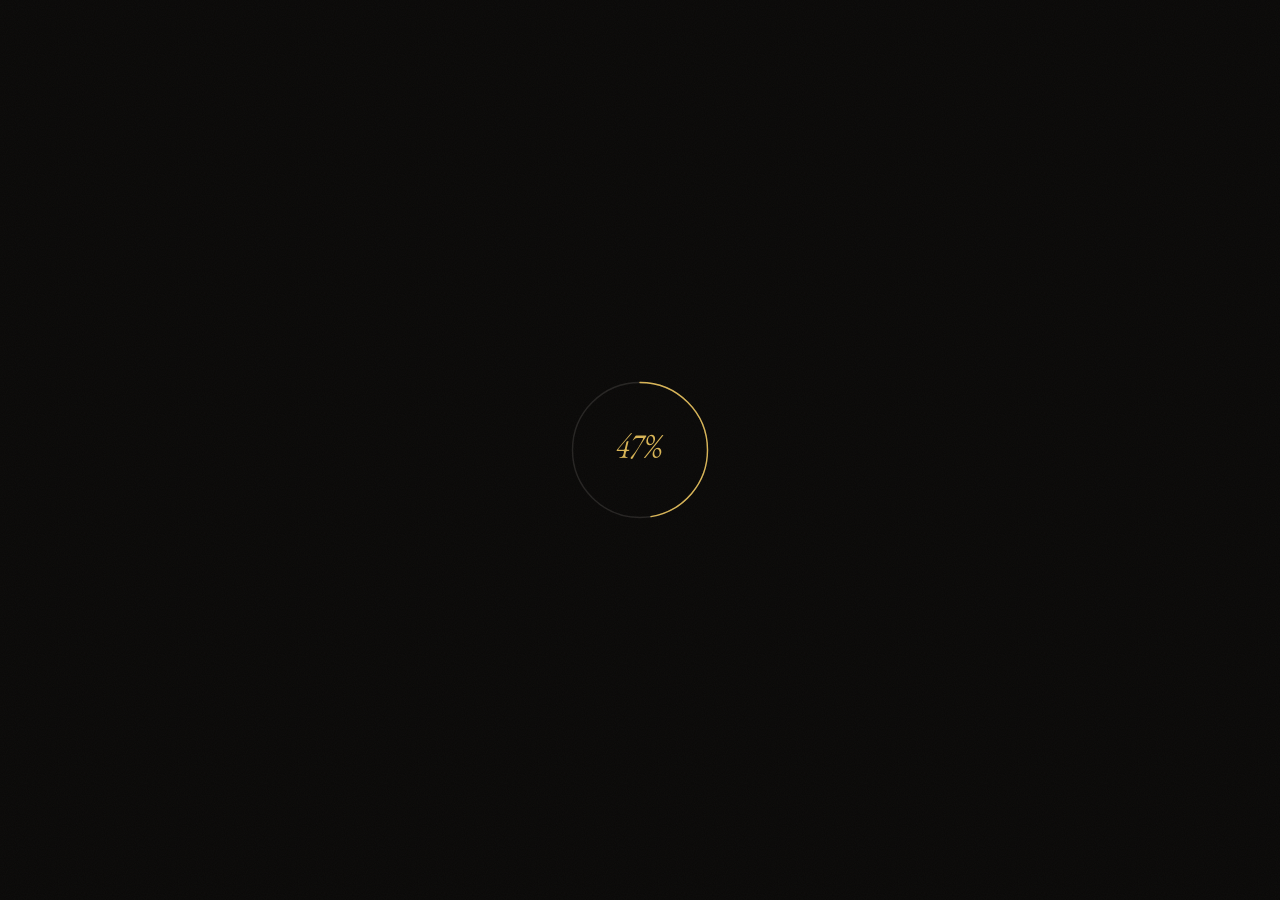
==== index.html @ 1e7c6ceb "Site mariage Ana & Xabi : film + galerie" ====
<!DOCTYPE html>
<html lang="fr">
<head>
  <meta charset="UTF-8" />
  <meta name="viewport" content="width=device-width, initial-scale=1.0" />
  <title>Mariage Ana &amp; Xabi</title>
  <meta name="description" content="Le film du mariage d'Ana &amp; Xabi — 27 juin 2026." />
  <meta property="og:title" content="Mariage Ana &amp; Xabi" />
  <meta property="og:type" content="video.other" />
  <link rel="stylesheet" href="styles.css" />
</head>
<body>

  <!-- ÉTAPE 1 — Loader 0 → 100% -->
  <div id="loader" class="stage loader" aria-label="Chargement">
    <div class="loader-ring">
      <svg viewBox="0 0 160 160" class="ring-svg">
        <circle class="ring-track" cx="80" cy="80" r="72" />
        <circle class="ring-progress" cx="80" cy="80" r="72" />
      </svg>
      <span id="percent" class="percent">0%</span>
    </div>
  </div>

  <!-- ÉTAPE 2 — Les photos arrivent du bas (diagonale) et s'empilent au centre,
       puis la photo du dessus s'agrandit -->
  <div id="montage" class="stage montage" hidden>
    <div class="stack" id="stack"></div>
    <!-- Viseur (coins) au centre, comme l'inspiration -->
    <div class="frame" id="frame">
      <span class="corner tl"></span><span class="corner tr"></span>
      <span class="corner bl"></span><span class="corner br"></span>
    </div>
  </div>

  <!-- ÉTAPE 3 — Le film, plein écran (lecteur personnalisé plus tard) -->
  <div id="film-stage" class="stage film-stage" hidden>
    <video id="film" class="film" playsinline muted loop preload="auto" poster="assets/photos/poster.jpg">
      <source src="assets/video/film.mp4" type="video/mp4" />
    </video>

    <!-- Barre de chapitres façon pellicule -->
    <div id="scrubber" class="scrubber" aria-label="Chapitres du film">
      <!-- Vignette de prévisualisation (frame + 4 angles, sans texte) -->
      <div id="scrubPreview" class="scrub-preview">
        <video id="scrubThumb" class="scrub-thumb" muted playsinline preload="auto">
          <source src="assets/video/film.mp4" type="video/mp4" />
        </video>
        <span class="corner tl"></span><span class="corner tr"></span>
        <span class="corner bl"></span><span class="corner br"></span>
      </div>
      <!-- Les traits (règle) sont générés en JS -->
      <div id="scrubTicks" class="scrub-ticks"></div>
    </div>

    <a class="to-gallery" href="galerie.html">Galerie&nbsp;&rarr;</a>
  </div>

  <!-- Grain léger (sans glow) -->
  <div class="grain"></div>

  <script src="main.js"></script>
</body>
</html>
---- styles.css ----
/* ====== Police fournie ====== */
@font-face {
  font-family: "Davinci";
  src: url("assets/fonts/davinci-italic.otf") format("opentype");
  font-style: italic;
  font-display: swap;
}

/* ====== Variables ====== */
:root {
  --bg: #0a0908;
  --gold: #d8b455;
  --white: #f3ece0;
  --intro-ms: 800ms;
  --card-w: clamp(320px, 33vw, 540px);   /* largeur d'une photo de la pile */
}

* { margin: 0; padding: 0; box-sizing: border-box; }

html, body {
  height: 100%;
  background: var(--bg);
  color: var(--white);
  overflow: hidden;
  font-family: "Davinci", Georgia, "Times New Roman", serif;
  -webkit-font-smoothing: antialiased;
}

/* ====== Étapes plein écran ====== */
.stage { position: fixed; inset: 0; display: flex; align-items: center; justify-content: center; }
.stage[hidden] { display: none; }

.fade-out { animation: fadeOut var(--intro-ms) ease forwards; }
.fade-in  { animation: fadeIn  var(--intro-ms) ease forwards; }
@keyframes fadeOut { to { opacity: 0; } }
@keyframes fadeIn  { from { opacity: 0; } to { opacity: 1; } }

/* ====== ÉTAPE 1 — Loader (sans glow) ====== */
.loader-ring { position: relative; width: 150px; height: 150px; display: grid; place-items: center; }
.ring-svg { width: 100%; height: 100%; transform: rotate(-90deg); }
.ring-track { fill: none; stroke: rgba(243, 236, 224, 0.12); stroke-width: 1.5; }
.ring-progress {
  fill: none;
  stroke: var(--gold);
  stroke-width: 1.5;
  stroke-linecap: round;
  stroke-dasharray: 452.39;       /* 2πr, r=72 */
  stroke-dashoffset: 452.39;
  transition: stroke-dashoffset 120ms linear;
}
.percent {
  position: absolute;
  font-style: italic;
  font-size: 2rem;
  letter-spacing: 0.02em;
  color: var(--gold);
  user-select: none;
}

/* ====== ÉTAPE 2 — Pile de photos ====== */
.stack { position: absolute; inset: 0; }
.card {
  position: absolute;
  top: 50%;
  left: 50%;
  width: var(--card-w);
  aspect-ratio: 16 / 9;
  margin: 0;
  overflow: hidden;
  border-radius: 2px;
  background: #000;
  box-shadow: 0 24px 60px rgba(0, 0, 0, 0.55);
  opacity: 0;
  will-change: transform, opacity;
  /* transition pilotée par JS pour l'arrivée + l'agrandissement (ralentie) */
  transition: transform 1400ms cubic-bezier(0.22, 1, 0.36, 1),
              opacity 900ms ease;
}
.card img {
  width: 100%;
  height: 100%;
  object-fit: cover;
  display: block;
  filter: saturate(1.02) contrast(1.02);
}
/* La photo du dessus qui s'agrandit pour devenir le plein écran */
.card.zoom {
  transition: transform 1600ms cubic-bezier(0.6, 0, 0.2, 1);
  z-index: 999;
}

/* Viseur (coins) au centre */
.frame {
  position: absolute;
  top: 50%;
  left: 50%;
  transform: translate(-50%, -50%);
  width: min(40vw, 640px);
  aspect-ratio: 16 / 9;
  pointer-events: none;
  opacity: 0;
  transition: opacity 900ms ease;
  z-index: 500;
}
.corner { position: absolute; width: 24px; height: 24px; border: 1px solid rgba(243, 236, 224, 0.4); }
.corner.tl { top: 0; left: 0; border-right: 0; border-bottom: 0; }
.corner.tr { top: 0; right: 0; border-left: 0; border-bottom: 0; }
.corner.bl { bottom: 0; left: 0; border-right: 0; border-top: 0; }
.corner.br { bottom: 0; right: 0; border-left: 0; border-top: 0; }

/* ====== ÉTAPE 3 — Film plein écran (sans lecteur) ====== */
.film-stage { background: #000; }
.film {
  width: 100%;
  height: 100%;
  object-fit: cover;   /* 1920x1080 prend tout l'écran */
  display: block;
}

/* ====== Barre de chapitres (règle façon pellicule) ====== */
.scrubber {
  position: absolute;
  left: 0; right: 0; bottom: 0;
  height: 74px;
  z-index: 20;
  cursor: pointer;
  background: linear-gradient(to top, rgba(0, 0, 0, 0.55), rgba(0, 0, 0, 0.1) 60%, transparent);
  opacity: 0;
  animation: fadeIn 900ms ease 700ms forwards;
}

/* Zone des traits (collée tout en bas) */
.scrub-ticks {
  position: absolute;
  left: 26px; right: 26px; bottom: 7px;
  height: 26px;
}
.tick {
  position: absolute;
  bottom: 0;
  transform: translateX(-50%);
}
.tick-bar {
  display: block;
  width: 1.5px;
  height: 10px;
  background: var(--white);
  opacity: 0.3;
  transform-origin: bottom center;
  will-change: transform, opacity;
}
/* Grands traits = chapitres (blancs, alignés sur la grille) */
.tick--chapter .tick-bar {
  width: 2px;
  height: 22px;
  opacity: 0.75;
}

/* Vignette de prévisualisation (4 angles, sans texte) */
.scrub-preview {
  position: absolute;
  left: 0;
  bottom: 44px;
  width: 176px;
  aspect-ratio: 16 / 9;
  background: #000;
  box-shadow: 0 14px 34px rgba(0, 0, 0, 0.55);
  opacity: 0;
  transform: translateY(6px);
  transition: opacity 180ms ease, transform 180ms ease;
  pointer-events: none;
}
.scrub-preview.show { opacity: 1; transform: translateY(0); }
.scrub-thumb {
  width: 100%;
  height: 100%;
  object-fit: cover;
  display: block;
  background: #111;
}
/* Les 4 angles blancs réutilisent .corner du viseur */
.scrub-preview .corner {
  width: 16px;
  height: 16px;
  border-color: var(--white);
}

@media (prefers-reduced-motion: reduce) {
  .scrubber { animation: none; opacity: 1; }
}

/* Lien vers la galerie (sur le film) */
.to-gallery {
  position: absolute;
  bottom: 86px;
  right: 32px;
  z-index: 10;
  color: rgba(243, 236, 224, 0.7);
  font-style: italic;
  font-size: 1.05rem;
  letter-spacing: 0.04em;
  text-decoration: none;
  opacity: 0;
  animation: fadeIn 800ms ease 600ms forwards;
  transition: color 250ms ease;
}
.to-gallery:hover { color: var(--gold); }

/* ====== Grain léger (sans glow) ====== */
.grain {
  position: fixed;
  inset: -50%;
  width: 200%;
  height: 200%;
  pointer-events: none;
  opacity: 0.035;
  z-index: 50;
  background-image: url("data:image/svg+xml,%3Csvg xmlns='http://www.w3.org/2000/svg' width='120' height='120'%3E%3Cfilter id='n'%3E%3CfeTurbulence type='fractalNoise' baseFrequency='0.9' numOctaves='2' stitchTiles='stitch'/%3E%3C/filter%3E%3Crect width='100%25' height='100%25' filter='url(%23n)'/%3E%3C/svg%3E");
  animation: grainShift 0.5s steps(3) infinite;
}
@keyframes grainShift {
  0% { transform: translate(0, 0); }
  33% { transform: translate(-3%, 2%); }
  66% { transform: translate(2%, -2%); }
  100% { transform: translate(0, 0); }
}
body.playing .grain { opacity: 0.02; }

@media (prefers-reduced-motion: reduce) { .grain { animation: none; } }
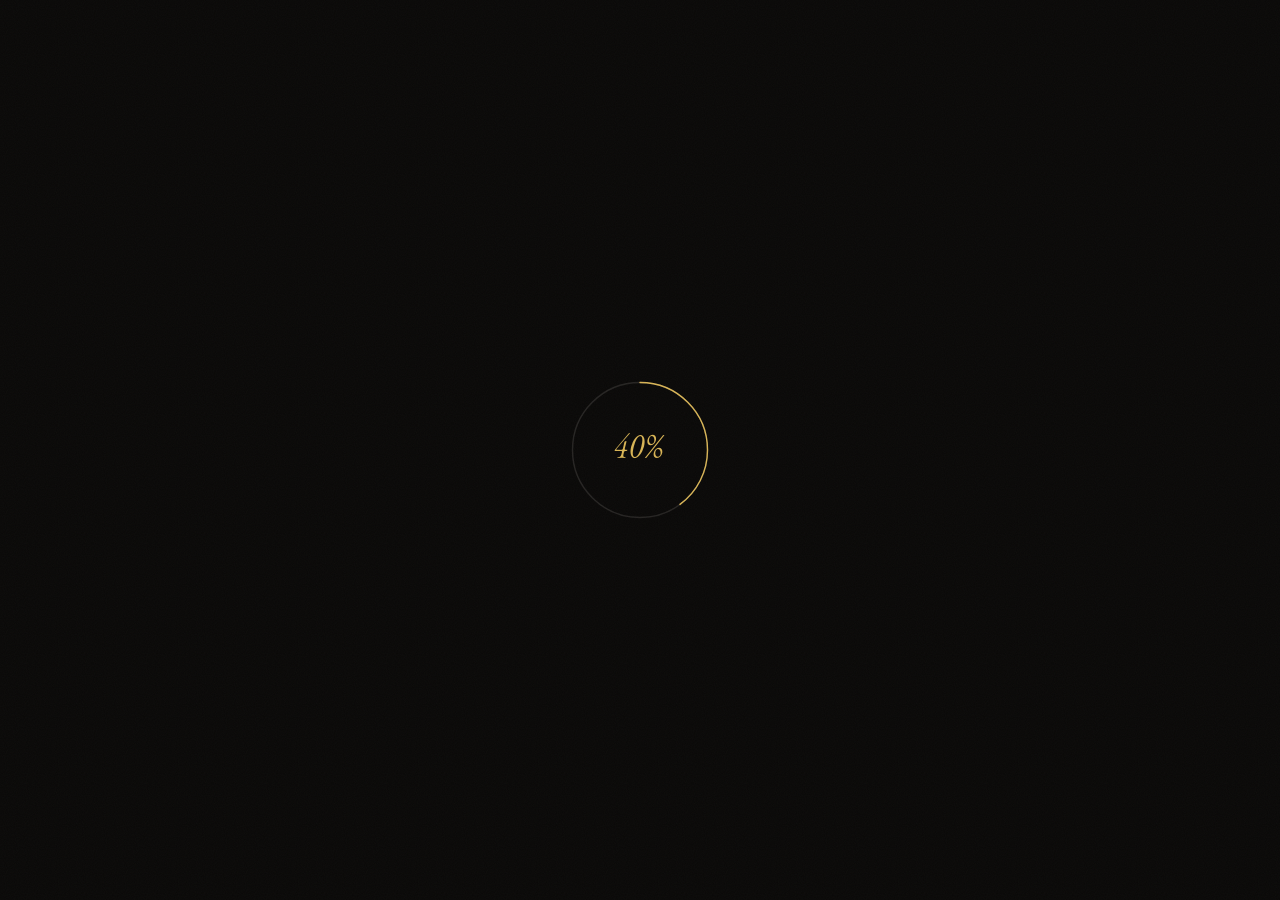
==== commit a225f064: "noindex + robots.txt (lien-only)" ====
--- a/index.html
+++ b/index.html
@@ -7,6 +7,7 @@
   <meta name="description" content="Le film du mariage d'Ana &amp; Xabi — 27 juin 2026." />
   <meta property="og:title" content="Mariage Ana &amp; Xabi" />
   <meta property="og:type" content="video.other" />
+  <meta name="robots" content="noindex, nofollow" />
   <link rel="stylesheet" href="styles.css" />
 </head>
 <body>
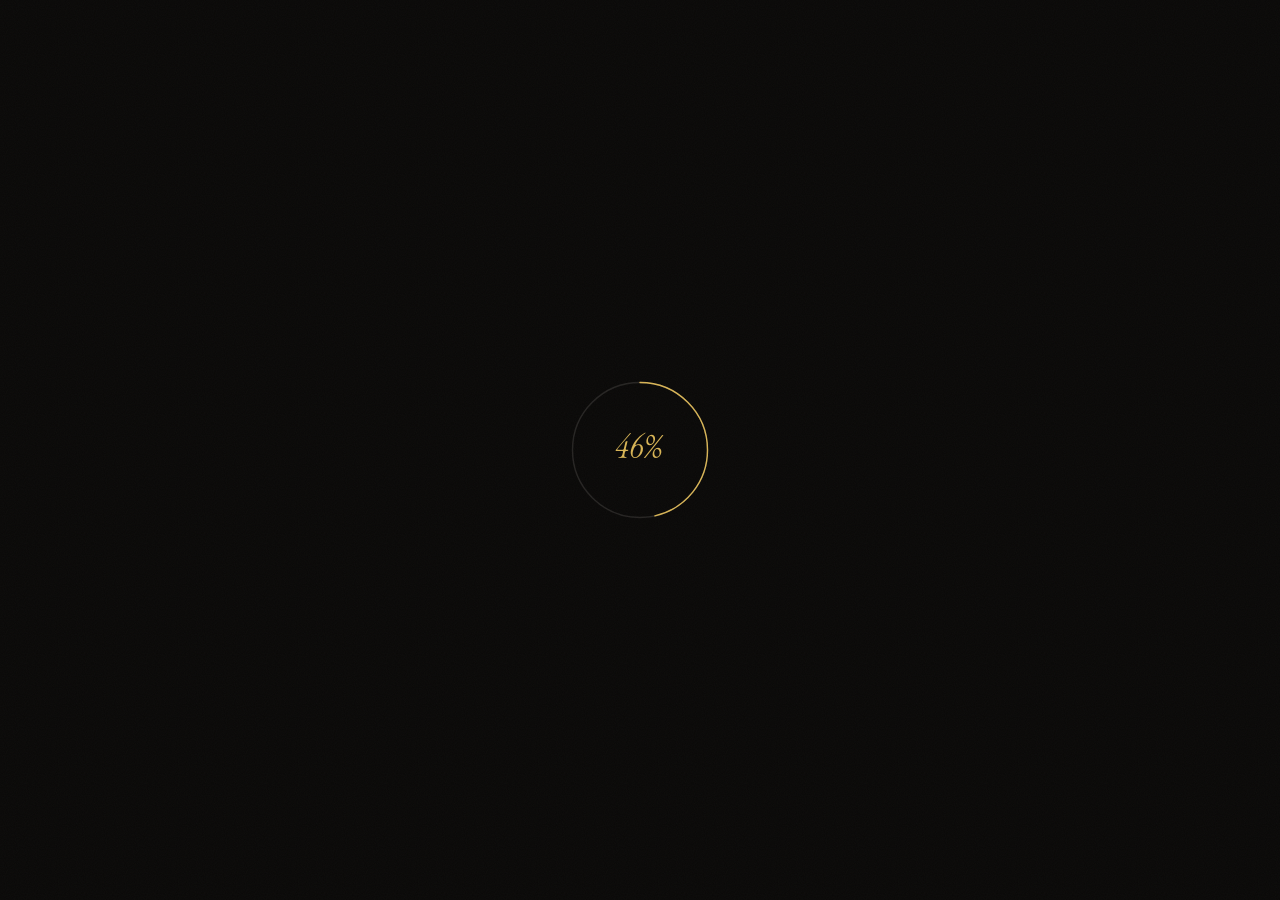
==== commit 9a88d7a5: "Son : bouton + invite pour activer l'audio (Kiss Me)" ====
--- a/index.html
+++ b/index.html
@@ -40,6 +40,12 @@
       <source src="assets/video/film.mp4" type="video/mp4" />
     </video>
 
+    <!-- Bouton son + invite (autoplay muet obligatoire ; clic pour activer le son) -->
+    <button id="soundBtn" class="sound-btn" type="button" aria-label="Activer le son">
+      <span class="sound-ico">&#128263;</span>
+    </button>
+    <div id="soundHint" class="sound-hint">&#128266;&nbsp;&nbsp;Cliquez pour activer le son</div>
+
     <!-- Barre de chapitres façon pellicule -->
     <div id="scrubber" class="scrubber" aria-label="Chapitres du film">
       <!-- Vignette de prévisualisation (frame + 4 angles, sans texte) -->
--- a/styles.css
+++ b/styles.css
@@ -206,6 +206,56 @@
 }
 .to-gallery:hover { color: var(--gold); }
 
+/* ====== Bouton son + invite ====== */
+.sound-btn {
+  position: absolute;
+  top: 26px; right: 30px;
+  z-index: 30;
+  width: 46px; height: 46px;
+  display: grid; place-items: center;
+  border-radius: 50%;
+  border: 1px solid rgba(243, 236, 224, 0.35);
+  background: rgba(0, 0, 0, 0.35);
+  color: var(--white);
+  font-size: 1.15rem;
+  line-height: 1;
+  cursor: pointer;
+  opacity: 0;
+  animation: fadeIn 800ms ease 700ms forwards;
+  transition: border-color 250ms ease, transform 200ms ease, background 250ms ease;
+  -webkit-backdrop-filter: blur(4px); backdrop-filter: blur(4px);
+}
+.sound-btn:hover { border-color: var(--gold); transform: scale(1.06); }
+
+.sound-hint {
+  position: absolute;
+  top: 50%; left: 50%;
+  z-index: 25;
+  padding: 12px 24px;
+  border: 1px solid rgba(243, 236, 224, 0.4);
+  background: rgba(0, 0, 0, 0.42);
+  color: var(--white);
+  font-style: italic;
+  font-size: 1.1rem;
+  letter-spacing: 0.03em;
+  border-radius: 999px;
+  white-space: nowrap;
+  pointer-events: none;
+  opacity: 0;
+  transform: translate(-50%, calc(-50% + 130px));
+  transition: opacity 500ms ease;
+  -webkit-backdrop-filter: blur(4px); backdrop-filter: blur(4px);
+}
+.sound-hint.show { opacity: 1; animation: soundPulse 1.9s ease-in-out infinite; }
+@keyframes soundPulse {
+  0%, 100% { transform: translate(-50%, calc(-50% + 128px)); }
+  50%      { transform: translate(-50%, calc(-50% + 138px)); }
+}
+@media (prefers-reduced-motion: reduce) {
+  .sound-btn { animation: none; opacity: 1; }
+  .sound-hint.show { animation: none; }
+}
+
 /* ====== Grain léger (sans glow) ====== */
 .grain {
   position: fixed;
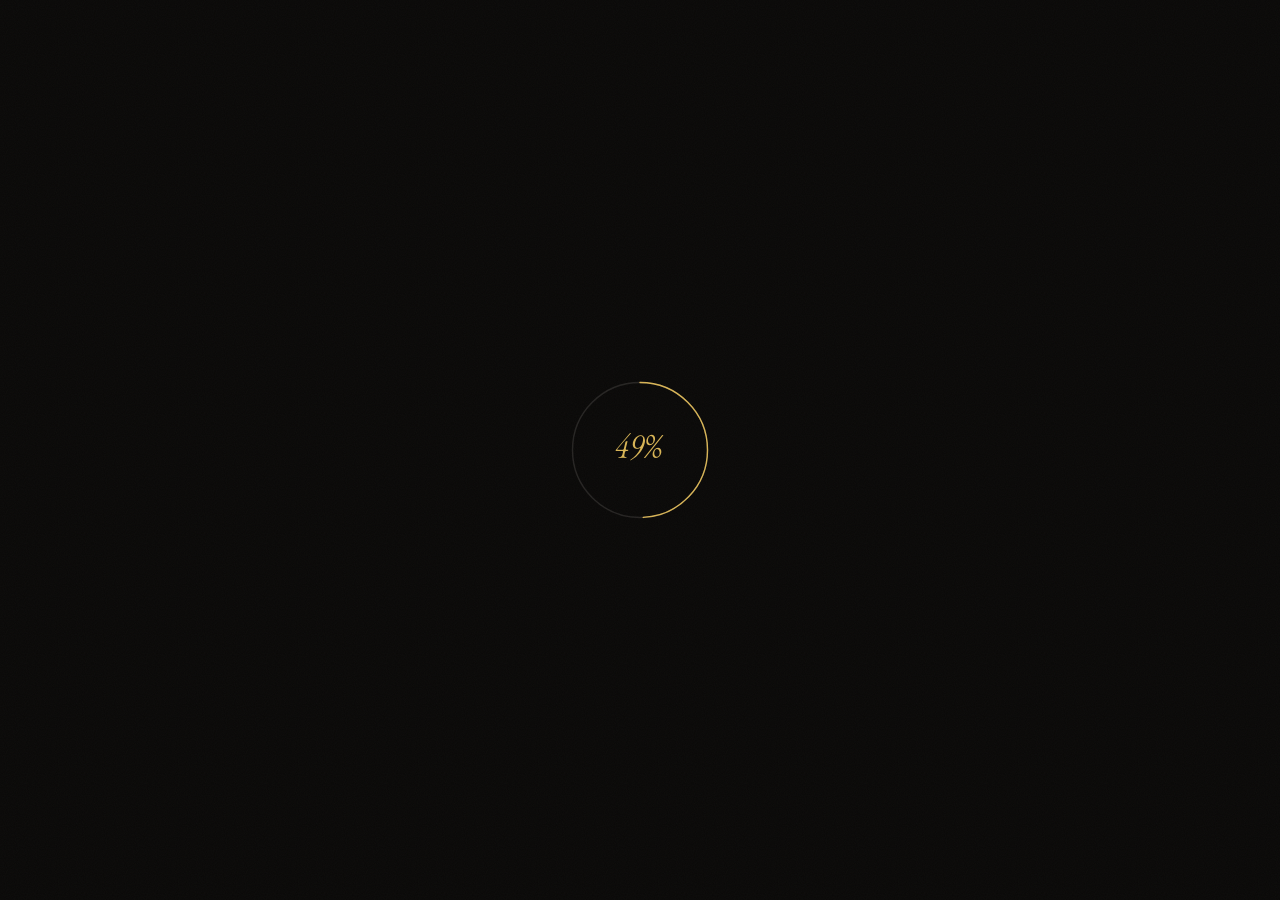
==== commit 50b8adfc: "Son auto (sans bouton) : tente avec son, sinon active au 1er geste" ====
--- a/index.html
+++ b/index.html
@@ -40,12 +40,6 @@
       <source src="assets/video/film.mp4" type="video/mp4" />
     </video>
 
-    <!-- Bouton son + invite (autoplay muet obligatoire ; clic pour activer le son) -->
-    <button id="soundBtn" class="sound-btn" type="button" aria-label="Activer le son">
-      <span class="sound-ico">&#128263;</span>
-    </button>
-    <div id="soundHint" class="sound-hint">&#128266;&nbsp;&nbsp;Cliquez pour activer le son</div>
-
     <!-- Barre de chapitres façon pellicule -->
     <div id="scrubber" class="scrubber" aria-label="Chapitres du film">
       <!-- Vignette de prévisualisation (frame + 4 angles, sans texte) -->
--- a/styles.css
+++ b/styles.css
@@ -206,56 +206,6 @@
 }
 .to-gallery:hover { color: var(--gold); }
 
-/* ====== Bouton son + invite ====== */
-.sound-btn {
-  position: absolute;
-  top: 26px; right: 30px;
-  z-index: 30;
-  width: 46px; height: 46px;
-  display: grid; place-items: center;
-  border-radius: 50%;
-  border: 1px solid rgba(243, 236, 224, 0.35);
-  background: rgba(0, 0, 0, 0.35);
-  color: var(--white);
-  font-size: 1.15rem;
-  line-height: 1;
-  cursor: pointer;
-  opacity: 0;
-  animation: fadeIn 800ms ease 700ms forwards;
-  transition: border-color 250ms ease, transform 200ms ease, background 250ms ease;
-  -webkit-backdrop-filter: blur(4px); backdrop-filter: blur(4px);
-}
-.sound-btn:hover { border-color: var(--gold); transform: scale(1.06); }
-
-.sound-hint {
-  position: absolute;
-  top: 50%; left: 50%;
-  z-index: 25;
-  padding: 12px 24px;
-  border: 1px solid rgba(243, 236, 224, 0.4);
-  background: rgba(0, 0, 0, 0.42);
-  color: var(--white);
-  font-style: italic;
-  font-size: 1.1rem;
-  letter-spacing: 0.03em;
-  border-radius: 999px;
-  white-space: nowrap;
-  pointer-events: none;
-  opacity: 0;
-  transform: translate(-50%, calc(-50% + 130px));
-  transition: opacity 500ms ease;
-  -webkit-backdrop-filter: blur(4px); backdrop-filter: blur(4px);
-}
-.sound-hint.show { opacity: 1; animation: soundPulse 1.9s ease-in-out infinite; }
-@keyframes soundPulse {
-  0%, 100% { transform: translate(-50%, calc(-50% + 128px)); }
-  50%      { transform: translate(-50%, calc(-50% + 138px)); }
-}
-@media (prefers-reduced-motion: reduce) {
-  .sound-btn { animation: none; opacity: 1; }
-  .sound-hint.show { animation: none; }
-}
-
 /* ====== Grain léger (sans glow) ====== */
 .grain {
   position: fixed;
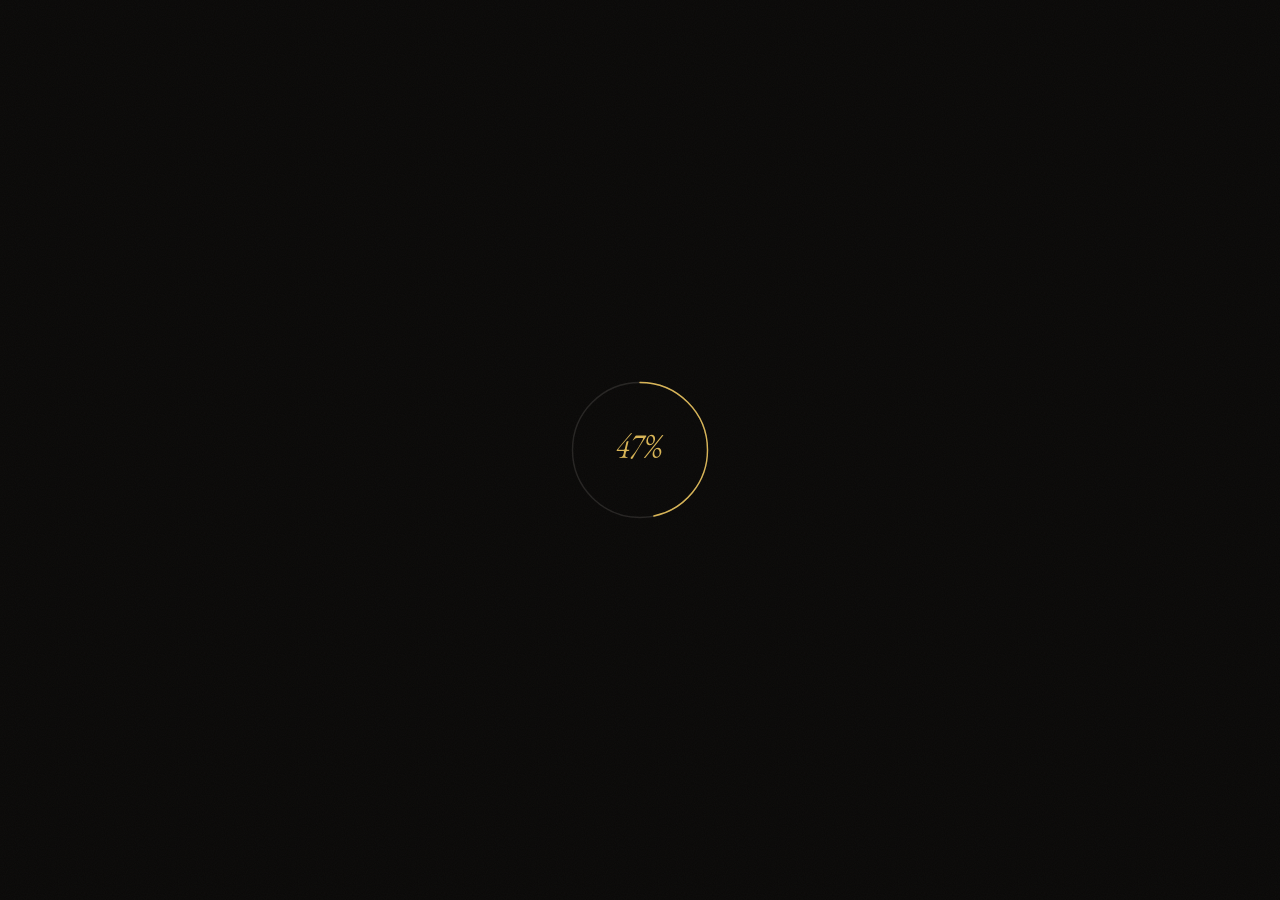
==== commit 295f2dcb: "Suppression galerie (page + lien) + son plus robuste" ====
--- a/index.html
+++ b/index.html
@@ -53,8 +53,6 @@
       <!-- Les traits (règle) sont générés en JS -->
       <div id="scrubTicks" class="scrub-ticks"></div>
     </div>
-
-    <a class="to-gallery" href="galerie.html">Galerie&nbsp;&rarr;</a>
   </div>
 
   <!-- Grain léger (sans glow) -->
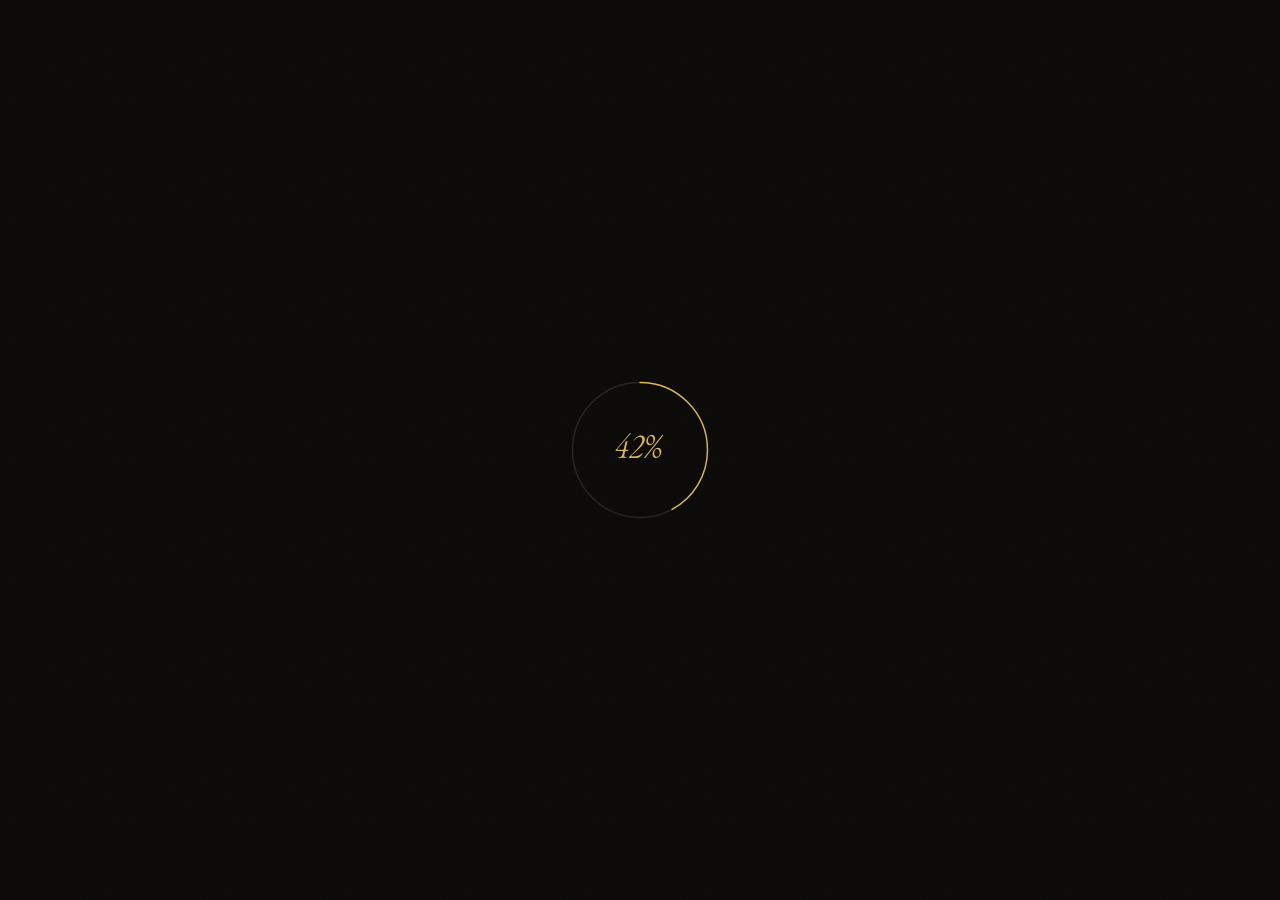
==== commit 98ef1567: "Bouton Play : le film demarre au clic AVEC le son (Kiss Me)" ====
--- a/index.html
+++ b/index.html
@@ -55,6 +55,14 @@
     </div>
   </div>
 
+  <!-- Bouton Play : apparaît quand le film est prêt (clic = lecture + son) -->
+  <button id="playBtn" class="play-btn" type="button" aria-label="Lire le film avec le son" hidden>
+    <svg viewBox="0 0 100 100" aria-hidden="true">
+      <circle class="pb-ring" cx="50" cy="50" r="48" />
+      <path class="pb-tri" d="M40 31 L72 50 L40 69 Z" />
+    </svg>
+  </button>
+
   <!-- Grain léger (sans glow) -->
   <div class="grain"></div>
 
--- a/styles.css
+++ b/styles.css
@@ -206,6 +206,34 @@
 }
 .to-gallery:hover { color: var(--gold); }
 
+/* ====== Bouton Play (apparaît quand le film est prêt) ====== */
+.play-btn {
+  position: fixed;
+  top: 50%; left: 50%;
+  transform: translate(-50%, -50%);
+  z-index: 600;
+  width: 92px; height: 92px;
+  padding: 0; border: 0;
+  background: transparent;
+  cursor: pointer;
+  opacity: 0;
+  transition: opacity 550ms ease;
+  -webkit-tap-highlight-color: transparent;
+}
+.play-btn[hidden] { display: none; }
+.play-btn.show { opacity: 1; }
+.play-btn svg {
+  width: 100%; height: 100%;
+  display: block;
+  filter: drop-shadow(0 6px 20px rgba(0, 0, 0, 0.5));
+  transition: transform 250ms ease;
+}
+.play-btn:hover svg { transform: scale(1.07); }
+.pb-ring { fill: rgba(0, 0, 0, 0.32); stroke: var(--white); stroke-width: 1.5; transition: stroke 250ms ease; }
+.pb-tri  { fill: var(--white); transition: fill 250ms ease; }
+.play-btn:hover .pb-ring { stroke: var(--gold); }
+.play-btn:hover .pb-tri  { fill: var(--gold); }
+
 /* ====== Grain léger (sans glow) ====== */
 .grain {
   position: fixed;
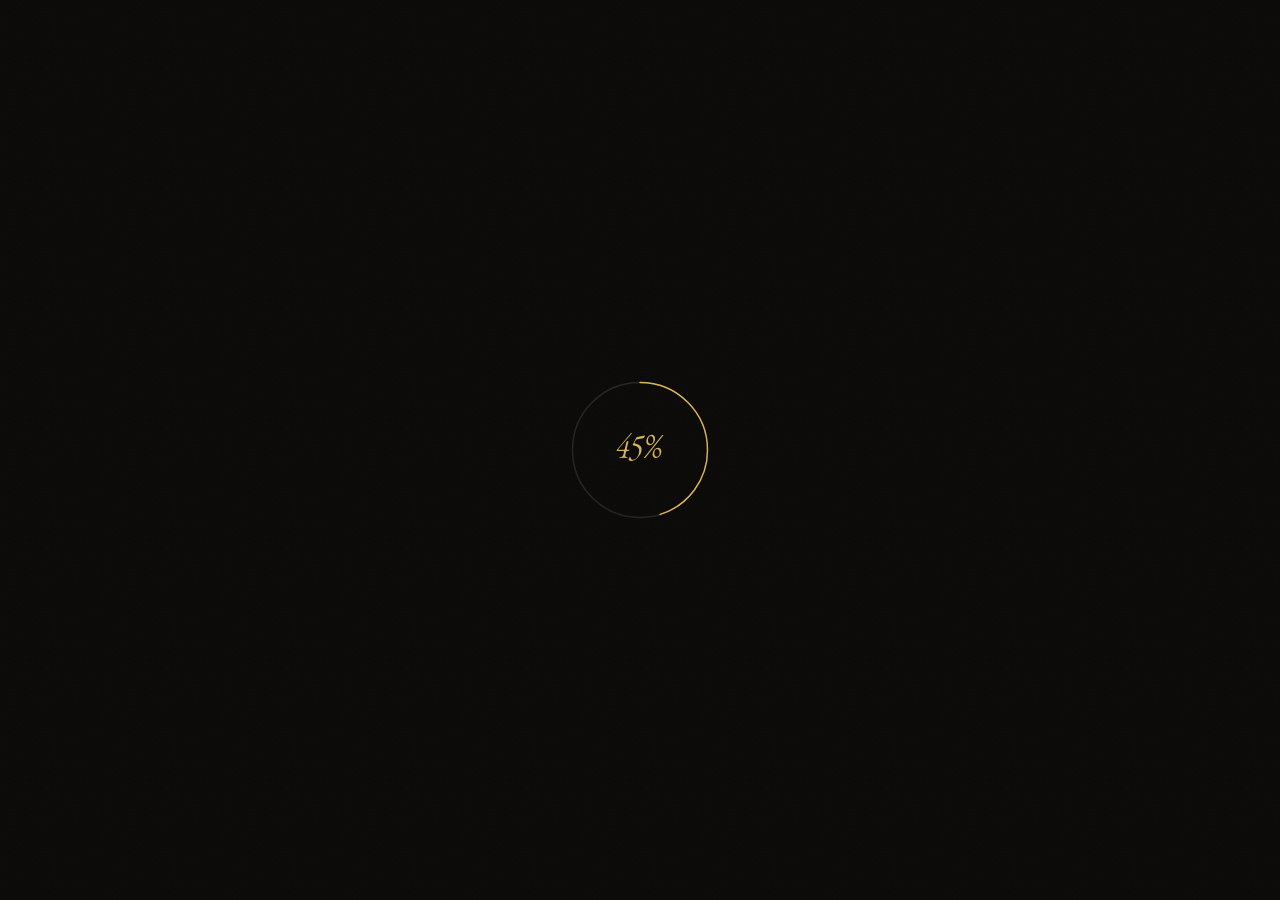
==== commit 2cd4aa77: "Anti-cache : versionne styles.css et main.js" ====
--- a/index.html
+++ b/index.html
@@ -8,7 +8,7 @@
   <meta property="og:title" content="Mariage Ana &amp; Xabi" />
   <meta property="og:type" content="video.other" />
   <meta name="robots" content="noindex, nofollow" />
-  <link rel="stylesheet" href="styles.css" />
+  <link rel="stylesheet" href="styles.css?v=3" />
 </head>
 <body>
 
@@ -66,6 +66,6 @@
   <!-- Grain léger (sans glow) -->
   <div class="grain"></div>
 
-  <script src="main.js"></script>
+  <script src="main.js?v=3"></script>
 </body>
 </html>
--- a/styles.css
+++ b/styles.css
@@ -211,7 +211,7 @@
   position: fixed;
   top: 50%; left: 50%;
   transform: translate(-50%, -50%);
-  z-index: 600;
+  z-index: 2000;   /* au-dessus de la photo agrandie (z-index 999) */
   width: 92px; height: 92px;
   padding: 0; border: 0;
   background: transparent;
